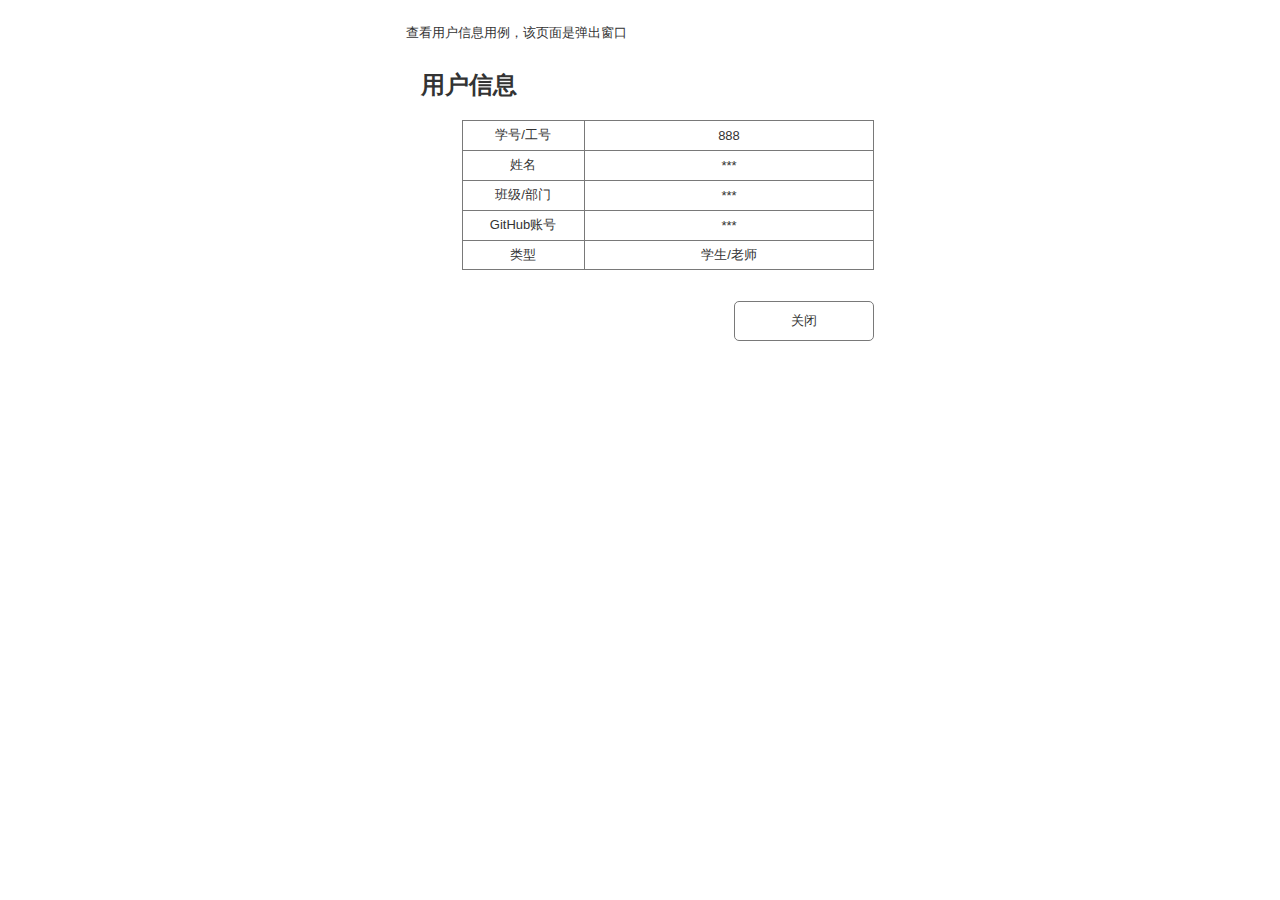
==== 查看用户信息.html @ 736f7444 "the initial edition" ====
﻿<!DOCTYPE html>
<html>
  <head>
    <title>查看用户信息</title>
    <meta http-equiv="X-UA-Compatible" content="IE=edge"/>
    <meta http-equiv="content-type" content="text/html; charset=utf-8"/>
    <link href="resources/css/axure_rp_page.css" type="text/css" rel="stylesheet"/>
    <link href="data/styles.css" type="text/css" rel="stylesheet"/>
    <link href="files/查看用户信息/styles.css" type="text/css" rel="stylesheet"/>
    <script src="resources/scripts/jquery-3.2.1.min.js"></script>
    <script src="resources/scripts/axure/axQuery.js"></script>
    <script src="resources/scripts/axure/globals.js"></script>
    <script src="resources/scripts/axutils.js"></script>
    <script src="resources/scripts/axure/annotation.js"></script>
    <script src="resources/scripts/axure/axQuery.std.js"></script>
    <script src="resources/scripts/axure/doc.js"></script>
    <script src="resources/scripts/messagecenter.js"></script>
    <script src="resources/scripts/axure/events.js"></script>
    <script src="resources/scripts/axure/recording.js"></script>
    <script src="resources/scripts/axure/action.js"></script>
    <script src="resources/scripts/axure/expr.js"></script>
    <script src="resources/scripts/axure/geometry.js"></script>
    <script src="resources/scripts/axure/flyout.js"></script>
    <script src="resources/scripts/axure/model.js"></script>
    <script src="resources/scripts/axure/repeater.js"></script>
    <script src="resources/scripts/axure/sto.js"></script>
    <script src="resources/scripts/axure/utils.temp.js"></script>
    <script src="resources/scripts/axure/variables.js"></script>
    <script src="resources/scripts/axure/drag.js"></script>
    <script src="resources/scripts/axure/move.js"></script>
    <script src="resources/scripts/axure/visibility.js"></script>
    <script src="resources/scripts/axure/style.js"></script>
    <script src="resources/scripts/axure/adaptive.js"></script>
    <script src="resources/scripts/axure/tree.js"></script>
    <script src="resources/scripts/axure/init.temp.js"></script>
    <script src="resources/scripts/axure/legacy.js"></script>
    <script src="resources/scripts/axure/viewer.js"></script>
    <script src="resources/scripts/axure/math.js"></script>
    <script src="resources/scripts/axure/jquery.nicescroll.min.js"></script>
    <script src="data/document.js"></script>
    <script src="files/查看用户信息/data.js"></script>
    <script type="text/javascript">
      $axure.utils.getTransparentGifPath = function() { return 'resources/images/transparent.gif'; };
      $axure.utils.getOtherPath = function() { return 'resources/Other.html'; };
      $axure.utils.getReloadPath = function() { return 'resources/reload.html'; };
    </script>
  </head>
  <body>
    <div id="base" class="">

      <!-- Unnamed (矩形) -->
      <div id="u257" class="ax_default _文本段落">
        <div id="u257_div" class=""></div>
        <div id="u257_text" class="text ">
          <p><span>查看用户信息用例，该页面是弹出窗口</span></p>
        </div>
      </div>

      <!-- Unnamed (表格) -->
      <div id="u258" class="ax_default">

        <!-- Unnamed (单元格) -->
        <div id="u259" class="ax_default table_cell">
          <img id="u259_img" class="img " src="images/查看用户信息/u259.png"/>
          <div id="u259_text" class="text ">
            <p><span>学号/工号</span></p>
          </div>
        </div>

        <!-- Unnamed (单元格) -->
        <div id="u260" class="ax_default table_cell">
          <img id="u260_img" class="img " src="images/查看用户信息/u260.png"/>
          <div id="u260_text" class="text ">
            <p><span>888</span></p>
          </div>
        </div>

        <!-- Unnamed (单元格) -->
        <div id="u261" class="ax_default table_cell">
          <img id="u261_img" class="img " src="images/查看用户信息/u259.png"/>
          <div id="u261_text" class="text ">
            <p><span>姓名</span></p>
          </div>
        </div>

        <!-- Unnamed (单元格) -->
        <div id="u262" class="ax_default table_cell">
          <img id="u262_img" class="img " src="images/查看用户信息/u260.png"/>
          <div id="u262_text" class="text ">
            <p><span>***</span></p>
          </div>
        </div>

        <!-- Unnamed (单元格) -->
        <div id="u263" class="ax_default table_cell">
          <img id="u263_img" class="img " src="images/查看用户信息/u259.png"/>
          <div id="u263_text" class="text ">
            <p><span>班级/部门</span></p>
          </div>
        </div>

        <!-- Unnamed (单元格) -->
        <div id="u264" class="ax_default table_cell">
          <img id="u264_img" class="img " src="images/查看用户信息/u260.png"/>
          <div id="u264_text" class="text ">
            <p><span>***</span></p>
          </div>
        </div>

        <!-- Unnamed (单元格) -->
        <div id="u265" class="ax_default table_cell">
          <img id="u265_img" class="img " src="images/查看用户信息/u259.png"/>
          <div id="u265_text" class="text ">
            <p><span>GitHub账号</span></p>
          </div>
        </div>

        <!-- Unnamed (单元格) -->
        <div id="u266" class="ax_default table_cell">
          <img id="u266_img" class="img " src="images/查看用户信息/u260.png"/>
          <div id="u266_text" class="text ">
            <p><span>***</span></p>
          </div>
        </div>

        <!-- Unnamed (单元格) -->
        <div id="u267" class="ax_default table_cell">
          <img id="u267_img" class="img " src="images/查看用户信息/u267.png"/>
          <div id="u267_text" class="text ">
            <p><span>类型</span></p>
          </div>
        </div>

        <!-- Unnamed (单元格) -->
        <div id="u268" class="ax_default table_cell">
          <img id="u268_img" class="img " src="images/查看用户信息/u268.png"/>
          <div id="u268_text" class="text ">
            <p><span>学生/老师</span></p>
          </div>
        </div>
      </div>

      <!-- Unnamed (矩形) -->
      <div id="u269" class="ax_default _二级标题">
        <div id="u269_div" class=""></div>
        <div id="u269_text" class="text ">
          <p><span>用户信息</span></p>
        </div>
      </div>

      <!-- Unnamed (矩形) -->
      <div id="u270" class="ax_default button">
        <div id="u270_div" class=""></div>
        <div id="u270_text" class="text ">
          <p><span>关闭</span></p>
        </div>
      </div>
    </div>
    <script src="resources/scripts/axure/ios.js"></script>
  </body>
</html>
---- resources/css/axure_rp_page.css ----
﻿/* so the window resize fires within a frame in IE7 */
html, body {
    height: 100%;
}

.mobileFrameCursor div * {
    cursor: inherit !important;
}

a {
    color: inherit;
}

p {
    margin: 0px;
    text-rendering: optimizeLegibility;
    font-feature-settings: "kern" 1;
    -webkit-font-feature-settings: "kern";
    -moz-font-feature-settings: "kern";
    -moz-font-feature-settings: "kern=1";
    font-kerning: normal;
}

ul {
    margin:0px;
}

iframe {
    background: #FFFFFF;
}

/* to match IE with C, FF */
input {
    padding: 1px 0px 1px 0px;
    box-sizing: border-box;
    -moz-box-sizing: border-box;
}

input[type=text]::-ms-clear {
    width: 0;
    height: 0;
    display: none;
}

textarea {
    margin: 0px;
    box-sizing: border-box;
    -moz-box-sizing: border-box;
}

.focused:focus, .selectedFocused:focus {
    outline: none;
}

div.intcases {
    font-family: arial; 
    font-size: 12px;
    text-align:left; 
    border:1px solid #AAA; 
    background:#FFF none repeat scroll 0% 0%; 
    z-index:9999; 
    visibility:hidden; 
    position:absolute;
    padding: 0px;
    border-radius: 3px;
    white-space: nowrap;
}

div.intcaselink {
    cursor: pointer;
    padding: 3px 8px 3px 8px;
    margin: 5px;
    background:#EEE none repeat scroll 0% 0%; 
    border:1px solid #AAA;
    border-radius: 3px;
}

div.refpageimage {
    position: absolute;
    left: 0px;
    top: 0px;
    font-size: 0px;
    width: 16px;
    height: 16px;
    cursor: pointer;
    background-image: url(images/newwindow.gif);
    background-repeat: no-repeat;
}

div.annnoteimage {
    position: absolute;
    left: 0px;
    top: 0px;
    font-size: 0px;
    /*width: 16px;
    height: 12px;*/
    cursor: help;
    /*background-image: url(images/note.gif);*/
    /*background-repeat: no-repeat;*/
    width: 13px;
    height: 12px;
    padding-top: 1px;
    text-align: center;
    background-color: #138CDD;
    -moz-box-shadow: 1px 1px 3px #aaa;
    -webkit-box-shadow: 1px 1px 3px #aaa;
    box-shadow: 1px 1px 3px #aaa;
}

div.annnoteline {
    display: inline-block;
    width: 9px;
    height: 1px;
    border-bottom: 1px solid white;
    margin-top: 1px;
}

div.annnotelabel {
    /*position: absolute;
    left: 0px;
    top: 0px;*/
    font-family: Helvetica,Arial;
    white-space: nowrap;
    
    padding-top: 1px;
    background-color: #fff849;
    font-size: 10px;
    font-weight: bold;
    line-height: 14px;
    margin-right: 3px;
    padding: 0px 4px;
    color: #000;

    -moz-box-shadow: 1px 1px 3px #aaa;
    -webkit-box-shadow: 1px 1px 3px #aaa;
    box-shadow: 1px 1px 3px #aaa;
}

div.annnote {
    display: flex;
    position: absolute;
    cursor: help;
    line-height: 14px;
}

.annotation {
    font-size: 12px;
    padding-left: 2px;
    margin-bottom: 5px;
}

.annotationName {
    /*font-size: 13px;
    font-weight: bold;
    margin-bottom: 3px;
    white-space: nowrap;*/

    font-family: 'Trebuchet MS';
    font-size: 14px;
    font-weight: bold;
    margin-bottom: 5px;
    white-space: nowrap;
}

.annotationValue {
    font-family: Arial, Helvetica, Sans-Serif;
    font-size: 12px;
    color: #4a4a4a;
    line-height: 21px;
    margin-bottom: 20px;
}

.noteLink {
    text-decoration: inherit;
    color: inherit;
}

.noteLink:hover {
    background-color: white;
}

/* this is a fix for the issue where dialogs jump around and takes the text-align from the body */
.dialogFix {
    position:absolute;
    text-align:left;
    border: 1px solid #8f949a;
}


@keyframes pulsate {
  from {
    box-shadow: 0 0 10px #15d6ba;
  }
  to {
    box-shadow: 0 0 20px #15d6ba;
  }
}

@-webkit-keyframes pulsate {
  from {
    -webkit-box-shadow: 0 0 10px #15d6ba;
    box-shadow: 0 0 10px #15d6ba;
  }
  to {
    -webkit-box-shadow: 0 0 20px #15d6ba;
    box-shadow: 0 0 20px #15d6ba;
  }
}
 
@-moz-keyframes pulsate {
  from {
    -moz-box-shadow: 0 0 10px #15d6ba;
    box-shadow: 0 0 10px #15d6ba;
  }
  to {
    -moz-box-shadow: 0 0 20px #15d6ba;
    box-shadow: 0 0 20px #15d6ba;
  }
}

.legacyPulsateBorder {
    /*border: 5px solid #15d6ba;
    margin: -5px;*/
    -moz-box-shadow: 0 0 10px 3px #15d6ba;
    box-shadow: 0 0 10px 3px #15d6ba;
}

.pulsateBorder {
  animation-name: pulsate;
  animation-timing-function: ease-in-out;
  animation-duration: 0.9s;
  animation-iteration-count: infinite;
  animation-direction: alternate;
  
  -webkit-animation-name: pulsate;
  -webkit-animation-timing-function: ease-in-out;
  -webkit-animation-duration: 0.9s;
  -webkit-animation-iteration-count: infinite;
  -webkit-animation-direction: alternate;

  -moz-animation-name: pulsate;
  -moz-animation-timing-function: ease-in-out;
  -moz-animation-duration: 0.9s;
  -moz-animation-iteration-count: infinite;
  -moz-animation-direction: alternate;
}

.ax_default_hidden, .ax_default_unplaced{
    display: none;
    visibility: hidden;
}

.widgetNoteSelected {
    -moz-box-shadow: 0 0 10px 3px #138CDD;
    box-shadow: 0 0 10px 3px #138CDD;
    /*-moz-box-shadow: 0 0 20px #3915d6;
    box-shadow: 0 0 20px #3915d6;*/
    /*border: 3px solid #3915d6;*/
    /*margin: -3px;*/
}


.singleImg {
    display: none;
    visibility: hidden;
}

#ios-safari {
    overflow: auto;
    -webkit-overflow-scrolling: touch;
}

#ios-safari-html {
    display: block;
    overflow: auto;
    -webkit-overflow-scrolling: touch;
    position: absolute;
    top: 0;
    left: 0;
    right: 0;
    bottom: 0;
}

#ios-safari-fixed {
    position: absolute;
    pointer-events: none;
    width: initial;
}

#ios-safari-fixed div {
    pointer-events: auto;
}
---- data/styles.css ----
﻿.ax_default {
  font-family:'Arial Normal', 'Arial', sans-serif;
  font-weight:400;
  font-style:normal;
  font-size:13px;
  letter-spacing:normal;
  color:#333333;
  vertical-align:none;
  text-align:center;
  line-height:normal;
  text-transform:none;
}
.box_1 {
}
.button {
}
._形状 {
}
._一级标题 {
  font-family:'Arial Normal', 'Arial', sans-serif;
  font-weight:bold;
  font-style:normal;
  font-size:32px;
  text-align:left;
}
._二级标题 {
  font-family:'Arial Normal', 'Arial', sans-serif;
  font-weight:bold;
  font-style:normal;
  font-size:24px;
  text-align:left;
}
._三级标题 {
  font-family:'Arial Normal', 'Arial', sans-serif;
  font-weight:bold;
  font-style:normal;
  font-size:18px;
  text-align:left;
}
._四级标题 {
  font-family:'Arial Normal', 'Arial', sans-serif;
  font-weight:bold;
  font-style:normal;
  font-size:14px;
  text-align:left;
}
._五级标题 {
  font-family:'Arial Normal', 'Arial', sans-serif;
  font-weight:bold;
  font-style:normal;
  text-align:left;
}
._六级标题 {
  font-family:'Arial Normal', 'Arial', sans-serif;
  font-weight:bold;
  font-style:normal;
  font-size:10px;
  text-align:left;
}
._文本段落 {
  text-align:left;
}
._文本链接 {
  color:#0000FF;
}
.text_link_mouse_over {
}
.text_link_mouse_down {
}
.arrow {
}
.text_field {
  color:#000000;
  text-align:left;
}
.droplist {
  color:#000000;
  text-align:left;
}
.table_cell {
}
._线段 {
}
.menu_item {
}
.form_hint {
  color:#999999;
}
.form_disabled {
}
._表单提示 {
  color:#999999;
}
._表单禁用 {
}
textarea, select, input, button { outline: none; }
---- files/查看用户信息/styles.css ----
﻿body {
  margin:0px;
  background-image:none;
  position:relative;
  left:-33px;
  width:468px;
  margin-left:auto;
  margin-right:auto;
  text-align:left;
}
.form_sketch {
  border-color:transparent;
  background-color:transparent;
}
#base {
  position:absolute;
  z-index:0;
}
#u257_div {
  border-width:0px;
  position:absolute;
  left:0px;
  top:0px;
  width:221px;
  height:15px;
  background:inherit;
  background-color:rgba(255, 255, 255, 0);
  border:none;
  border-radius:0px;
  -moz-box-shadow:none;
  -webkit-box-shadow:none;
  box-shadow:none;
}
#u257 {
  border-width:0px;
  position:absolute;
  left:33px;
  top:24px;
  width:221px;
  height:15px;
  display:flex;
}
#u257 .text {
  position:absolute;
  align-self:flex-start;
  padding:0px 0px 0px 0px;
  box-sizing:border-box;
  width:100%;
}
#u257_text {
  border-width:0px;
  white-space:nowrap;
  text-transform:none;
}
#u258 {
  border-width:0px;
  position:absolute;
  left:89px;
  top:120px;
  width:412px;
  height:150px;
}
#u259_img {
  border-width:0px;
  position:absolute;
  left:0px;
  top:0px;
  width:122px;
  height:30px;
}
#u259 {
  border-width:0px;
  position:absolute;
  left:0px;
  top:0px;
  width:122px;
  height:30px;
  display:flex;
}
#u259 .text {
  position:absolute;
  align-self:center;
  padding:2px 2px 2px 2px;
  box-sizing:border-box;
  width:100%;
}
#u259_text {
  border-width:0px;
  word-wrap:break-word;
  text-transform:none;
}
#u260_img {
  border-width:0px;
  position:absolute;
  left:0px;
  top:0px;
  width:290px;
  height:30px;
}
#u260 {
  border-width:0px;
  position:absolute;
  left:122px;
  top:0px;
  width:290px;
  height:30px;
  display:flex;
}
#u260 .text {
  position:absolute;
  align-self:center;
  padding:2px 2px 2px 2px;
  box-sizing:border-box;
  width:100%;
}
#u260_text {
  border-width:0px;
  word-wrap:break-word;
  text-transform:none;
}
#u261_img {
  border-width:0px;
  position:absolute;
  left:0px;
  top:0px;
  width:122px;
  height:30px;
}
#u261 {
  border-width:0px;
  position:absolute;
  left:0px;
  top:30px;
  width:122px;
  height:30px;
  display:flex;
}
#u261 .text {
  position:absolute;
  align-self:center;
  padding:2px 2px 2px 2px;
  box-sizing:border-box;
  width:100%;
}
#u261_text {
  border-width:0px;
  word-wrap:break-word;
  text-transform:none;
}
#u262_img {
  border-width:0px;
  position:absolute;
  left:0px;
  top:0px;
  width:290px;
  height:30px;
}
#u262 {
  border-width:0px;
  position:absolute;
  left:122px;
  top:30px;
  width:290px;
  height:30px;
  display:flex;
}
#u262 .text {
  position:absolute;
  align-self:center;
  padding:2px 2px 2px 2px;
  box-sizing:border-box;
  width:100%;
}
#u262_text {
  border-width:0px;
  word-wrap:break-word;
  text-transform:none;
}
#u263_img {
  border-width:0px;
  position:absolute;
  left:0px;
  top:0px;
  width:122px;
  height:30px;
}
#u263 {
  border-width:0px;
  position:absolute;
  left:0px;
  top:60px;
  width:122px;
  height:30px;
  display:flex;
}
#u263 .text {
  position:absolute;
  align-self:center;
  padding:2px 2px 2px 2px;
  box-sizing:border-box;
  width:100%;
}
#u263_text {
  border-width:0px;
  word-wrap:break-word;
  text-transform:none;
}
#u264_img {
  border-width:0px;
  position:absolute;
  left:0px;
  top:0px;
  width:290px;
  height:30px;
}
#u264 {
  border-width:0px;
  position:absolute;
  left:122px;
  top:60px;
  width:290px;
  height:30px;
  display:flex;
}
#u264 .text {
  position:absolute;
  align-self:center;
  padding:2px 2px 2px 2px;
  box-sizing:border-box;
  width:100%;
}
#u264_text {
  border-width:0px;
  word-wrap:break-word;
  text-transform:none;
}
#u265_img {
  border-width:0px;
  position:absolute;
  left:0px;
  top:0px;
  width:122px;
  height:30px;
}
#u265 {
  border-width:0px;
  position:absolute;
  left:0px;
  top:90px;
  width:122px;
  height:30px;
  display:flex;
}
#u265 .text {
  position:absolute;
  align-self:center;
  padding:2px 2px 2px 2px;
  box-sizing:border-box;
  width:100%;
}
#u265_text {
  border-width:0px;
  word-wrap:break-word;
  text-transform:none;
}
#u266_img {
  border-width:0px;
  position:absolute;
  left:0px;
  top:0px;
  width:290px;
  height:30px;
}
#u266 {
  border-width:0px;
  position:absolute;
  left:122px;
  top:90px;
  width:290px;
  height:30px;
  display:flex;
}
#u266 .text {
  position:absolute;
  align-self:center;
  padding:2px 2px 2px 2px;
  box-sizing:border-box;
  width:100%;
}
#u266_text {
  border-width:0px;
  word-wrap:break-word;
  text-transform:none;
}
#u267_img {
  border-width:0px;
  position:absolute;
  left:0px;
  top:0px;
  width:122px;
  height:30px;
}
#u267 {
  border-width:0px;
  position:absolute;
  left:0px;
  top:120px;
  width:122px;
  height:30px;
  display:flex;
}
#u267 .text {
  position:absolute;
  align-self:center;
  padding:2px 2px 2px 2px;
  box-sizing:border-box;
  width:100%;
}
#u267_text {
  border-width:0px;
  word-wrap:break-word;
  text-transform:none;
}
#u268_img {
  border-width:0px;
  position:absolute;
  left:0px;
  top:0px;
  width:290px;
  height:30px;
}
#u268 {
  border-width:0px;
  position:absolute;
  left:122px;
  top:120px;
  width:290px;
  height:30px;
  display:flex;
}
#u268 .text {
  position:absolute;
  align-self:center;
  padding:2px 2px 2px 2px;
  box-sizing:border-box;
  width:100%;
}
#u268_text {
  border-width:0px;
  word-wrap:break-word;
  text-transform:none;
}
#u269_div {
  border-width:0px;
  position:absolute;
  left:0px;
  top:0px;
  width:96px;
  height:28px;
  background:inherit;
  background-color:rgba(255, 255, 255, 0);
  border:none;
  border-radius:0px;
  -moz-box-shadow:none;
  -webkit-box-shadow:none;
  box-shadow:none;
  font-family:'Arial Negreta', 'Arial Normal', 'Arial', sans-serif;
  font-weight:700;
  font-style:normal;
}
#u269 {
  border-width:0px;
  position:absolute;
  left:48px;
  top:69px;
  width:96px;
  height:28px;
  display:flex;
  font-family:'Arial Negreta', 'Arial Normal', 'Arial', sans-serif;
  font-weight:700;
  font-style:normal;
}
#u269 .text {
  position:absolute;
  align-self:flex-start;
  padding:0px 0px 0px 0px;
  box-sizing:border-box;
  width:100%;
}
#u269_text {
  border-width:0px;
  white-space:nowrap;
  text-transform:none;
}
#u270_div {
  border-width:0px;
  position:absolute;
  left:0px;
  top:0px;
  width:140px;
  height:40px;
  background:inherit;
  background-color:rgba(255, 255, 255, 1);
  box-sizing:border-box;
  border-width:1px;
  border-style:solid;
  border-color:rgba(121, 121, 121, 1);
  border-radius:5px;
  -moz-box-shadow:none;
  -webkit-box-shadow:none;
  box-shadow:none;
}
#u270 {
  border-width:0px;
  position:absolute;
  left:361px;
  top:301px;
  width:140px;
  height:40px;
  display:flex;
}
#u270 .text {
  position:absolute;
  align-self:center;
  padding:2px 2px 2px 2px;
  box-sizing:border-box;
  width:100%;
}
#u270_text {
  border-width:0px;
  word-wrap:break-word;
  text-transform:none;
}
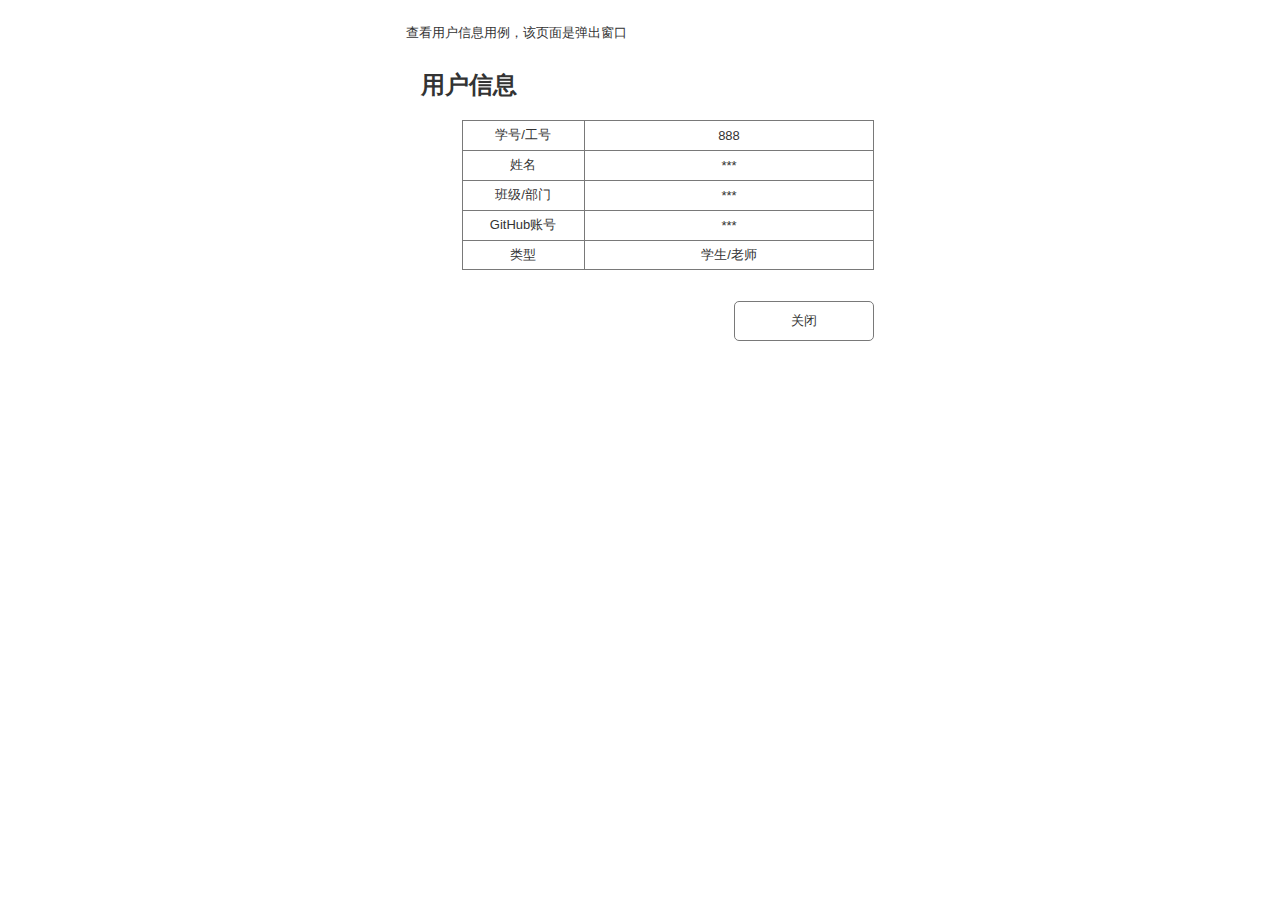
==== commit 9a1983ac: "the initial edition" ====
--- a/查看用户信息.html
+++ b/查看用户信息.html
@@ -49,109 +49,109 @@
     <div id="base" class="">
 
       <!-- Unnamed (矩形) -->
-      <div id="u257" class="ax_default _文本段落">
-        <div id="u257_div" class=""></div>
-        <div id="u257_text" class="text ">
+      <div id="u268" class="ax_default _文本段落">
+        <div id="u268_div" class=""></div>
+        <div id="u268_text" class="text ">
           <p><span>查看用户信息用例，该页面是弹出窗口</span></p>
         </div>
       </div>
 
       <!-- Unnamed (表格) -->
-      <div id="u258" class="ax_default">
+      <div id="u269" class="ax_default">
 
         <!-- Unnamed (单元格) -->
-        <div id="u259" class="ax_default table_cell">
-          <img id="u259_img" class="img " src="images/查看用户信息/u259.png"/>
-          <div id="u259_text" class="text ">
+        <div id="u270" class="ax_default table_cell">
+          <img id="u270_img" class="img " src="images/查看用户信息/u270.png"/>
+          <div id="u270_text" class="text ">
             <p><span>学号/工号</span></p>
           </div>
         </div>
 
         <!-- Unnamed (单元格) -->
-        <div id="u260" class="ax_default table_cell">
-          <img id="u260_img" class="img " src="images/查看用户信息/u260.png"/>
-          <div id="u260_text" class="text ">
+        <div id="u271" class="ax_default table_cell">
+          <img id="u271_img" class="img " src="images/查看用户信息/u271.png"/>
+          <div id="u271_text" class="text ">
             <p><span>888</span></p>
           </div>
         </div>
 
         <!-- Unnamed (单元格) -->
-        <div id="u261" class="ax_default table_cell">
-          <img id="u261_img" class="img " src="images/查看用户信息/u259.png"/>
-          <div id="u261_text" class="text ">
+        <div id="u272" class="ax_default table_cell">
+          <img id="u272_img" class="img " src="images/查看用户信息/u270.png"/>
+          <div id="u272_text" class="text ">
             <p><span>姓名</span></p>
           </div>
         </div>
 
         <!-- Unnamed (单元格) -->
-        <div id="u262" class="ax_default table_cell">
-          <img id="u262_img" class="img " src="images/查看用户信息/u260.png"/>
-          <div id="u262_text" class="text ">
+        <div id="u273" class="ax_default table_cell">
+          <img id="u273_img" class="img " src="images/查看用户信息/u271.png"/>
+          <div id="u273_text" class="text ">
             <p><span>***</span></p>
           </div>
         </div>
 
         <!-- Unnamed (单元格) -->
-        <div id="u263" class="ax_default table_cell">
-          <img id="u263_img" class="img " src="images/查看用户信息/u259.png"/>
-          <div id="u263_text" class="text ">
+        <div id="u274" class="ax_default table_cell">
+          <img id="u274_img" class="img " src="images/查看用户信息/u270.png"/>
+          <div id="u274_text" class="text ">
             <p><span>班级/部门</span></p>
           </div>
         </div>
 
         <!-- Unnamed (单元格) -->
-        <div id="u264" class="ax_default table_cell">
-          <img id="u264_img" class="img " src="images/查看用户信息/u260.png"/>
-          <div id="u264_text" class="text ">
+        <div id="u275" class="ax_default table_cell">
+          <img id="u275_img" class="img " src="images/查看用户信息/u271.png"/>
+          <div id="u275_text" class="text ">
             <p><span>***</span></p>
           </div>
         </div>
 
         <!-- Unnamed (单元格) -->
-        <div id="u265" class="ax_default table_cell">
-          <img id="u265_img" class="img " src="images/查看用户信息/u259.png"/>
-          <div id="u265_text" class="text ">
+        <div id="u276" class="ax_default table_cell">
+          <img id="u276_img" class="img " src="images/查看用户信息/u270.png"/>
+          <div id="u276_text" class="text ">
             <p><span>GitHub账号</span></p>
           </div>
         </div>
 
         <!-- Unnamed (单元格) -->
-        <div id="u266" class="ax_default table_cell">
-          <img id="u266_img" class="img " src="images/查看用户信息/u260.png"/>
-          <div id="u266_text" class="text ">
+        <div id="u277" class="ax_default table_cell">
+          <img id="u277_img" class="img " src="images/查看用户信息/u271.png"/>
+          <div id="u277_text" class="text ">
             <p><span>***</span></p>
           </div>
         </div>
 
         <!-- Unnamed (单元格) -->
-        <div id="u267" class="ax_default table_cell">
-          <img id="u267_img" class="img " src="images/查看用户信息/u267.png"/>
-          <div id="u267_text" class="text ">
+        <div id="u278" class="ax_default table_cell">
+          <img id="u278_img" class="img " src="images/查看用户信息/u278.png"/>
+          <div id="u278_text" class="text ">
             <p><span>类型</span></p>
           </div>
         </div>
 
         <!-- Unnamed (单元格) -->
-        <div id="u268" class="ax_default table_cell">
-          <img id="u268_img" class="img " src="images/查看用户信息/u268.png"/>
-          <div id="u268_text" class="text ">
+        <div id="u279" class="ax_default table_cell">
+          <img id="u279_img" class="img " src="images/查看用户信息/u279.png"/>
+          <div id="u279_text" class="text ">
             <p><span>学生/老师</span></p>
           </div>
         </div>
       </div>
 
       <!-- Unnamed (矩形) -->
-      <div id="u269" class="ax_default _二级标题">
-        <div id="u269_div" class=""></div>
-        <div id="u269_text" class="text ">
+      <div id="u280" class="ax_default _二级标题">
+        <div id="u280_div" class=""></div>
+        <div id="u280_text" class="text ">
           <p><span>用户信息</span></p>
         </div>
       </div>
 
       <!-- Unnamed (矩形) -->
-      <div id="u270" class="ax_default button">
-        <div id="u270_div" class=""></div>
-        <div id="u270_text" class="text ">
+      <div id="u281" class="ax_default button">
+        <div id="u281_div" class=""></div>
+        <div id="u281_text" class="text ">
           <p><span>关闭</span></p>
         </div>
       </div>
--- a/data/styles.css
+++ b/data/styles.css
@@ -77,6 +77,12 @@
   color:#000000;
   text-align:left;
 }
+.checkbox {
+  text-align:left;
+}
+.radio_button {
+  text-align:left;
+}
 .table_cell {
 }
 ._线段 {
--- a/files/查看用户信息/styles.css
+++ b/files/查看用户信息/styles.css
@@ -16,7 +16,7 @@
   position:absolute;
   z-index:0;
 }
-#u257_div {
+#u268_div {
   border-width:0px;
   position:absolute;
   left:0px;
@@ -31,7 +31,7 @@
   -webkit-box-shadow:none;
   box-shadow:none;
 }
-#u257 {
+#u268 {
   border-width:0px;
   position:absolute;
   left:33px;
@@ -40,19 +40,19 @@
   height:15px;
   display:flex;
 }
-#u257 .text {
+#u268 .text {
   position:absolute;
   align-self:flex-start;
   padding:0px 0px 0px 0px;
   box-sizing:border-box;
   width:100%;
 }
-#u257_text {
+#u268_text {
   border-width:0px;
   white-space:nowrap;
   text-transform:none;
 }
-#u258 {
+#u269 {
   border-width:0px;
   position:absolute;
   left:89px;
@@ -60,44 +60,44 @@
   width:412px;
   height:150px;
 }
-#u259_img {
-  border-width:0px;
-  position:absolute;
-  left:0px;
-  top:0px;
-  width:122px;
-  height:30px;
-}
-#u259 {
-  border-width:0px;
-  position:absolute;
-  left:0px;
-  top:0px;
-  width:122px;
-  height:30px;
-  display:flex;
-}
-#u259 .text {
-  position:absolute;
-  align-self:center;
-  padding:2px 2px 2px 2px;
-  box-sizing:border-box;
-  width:100%;
-}
-#u259_text {
-  border-width:0px;
-  word-wrap:break-word;
-  text-transform:none;
-}
-#u260_img {
-  border-width:0px;
-  position:absolute;
-  left:0px;
-  top:0px;
-  width:290px;
-  height:30px;
-}
-#u260 {
+#u270_img {
+  border-width:0px;
+  position:absolute;
+  left:0px;
+  top:0px;
+  width:122px;
+  height:30px;
+}
+#u270 {
+  border-width:0px;
+  position:absolute;
+  left:0px;
+  top:0px;
+  width:122px;
+  height:30px;
+  display:flex;
+}
+#u270 .text {
+  position:absolute;
+  align-self:center;
+  padding:2px 2px 2px 2px;
+  box-sizing:border-box;
+  width:100%;
+}
+#u270_text {
+  border-width:0px;
+  word-wrap:break-word;
+  text-transform:none;
+}
+#u271_img {
+  border-width:0px;
+  position:absolute;
+  left:0px;
+  top:0px;
+  width:290px;
+  height:30px;
+}
+#u271 {
   border-width:0px;
   position:absolute;
   left:122px;
@@ -106,27 +106,27 @@
   height:30px;
   display:flex;
 }
-#u260 .text {
-  position:absolute;
-  align-self:center;
-  padding:2px 2px 2px 2px;
-  box-sizing:border-box;
-  width:100%;
-}
-#u260_text {
-  border-width:0px;
-  word-wrap:break-word;
-  text-transform:none;
-}
-#u261_img {
-  border-width:0px;
-  position:absolute;
-  left:0px;
-  top:0px;
-  width:122px;
-  height:30px;
-}
-#u261 {
+#u271 .text {
+  position:absolute;
+  align-self:center;
+  padding:2px 2px 2px 2px;
+  box-sizing:border-box;
+  width:100%;
+}
+#u271_text {
+  border-width:0px;
+  word-wrap:break-word;
+  text-transform:none;
+}
+#u272_img {
+  border-width:0px;
+  position:absolute;
+  left:0px;
+  top:0px;
+  width:122px;
+  height:30px;
+}
+#u272 {
   border-width:0px;
   position:absolute;
   left:0px;
@@ -135,27 +135,27 @@
   height:30px;
   display:flex;
 }
-#u261 .text {
-  position:absolute;
-  align-self:center;
-  padding:2px 2px 2px 2px;
-  box-sizing:border-box;
-  width:100%;
-}
-#u261_text {
-  border-width:0px;
-  word-wrap:break-word;
-  text-transform:none;
-}
-#u262_img {
-  border-width:0px;
-  position:absolute;
-  left:0px;
-  top:0px;
-  width:290px;
-  height:30px;
-}
-#u262 {
+#u272 .text {
+  position:absolute;
+  align-self:center;
+  padding:2px 2px 2px 2px;
+  box-sizing:border-box;
+  width:100%;
+}
+#u272_text {
+  border-width:0px;
+  word-wrap:break-word;
+  text-transform:none;
+}
+#u273_img {
+  border-width:0px;
+  position:absolute;
+  left:0px;
+  top:0px;
+  width:290px;
+  height:30px;
+}
+#u273 {
   border-width:0px;
   position:absolute;
   left:122px;
@@ -164,27 +164,27 @@
   height:30px;
   display:flex;
 }
-#u262 .text {
-  position:absolute;
-  align-self:center;
-  padding:2px 2px 2px 2px;
-  box-sizing:border-box;
-  width:100%;
-}
-#u262_text {
-  border-width:0px;
-  word-wrap:break-word;
-  text-transform:none;
-}
-#u263_img {
-  border-width:0px;
-  position:absolute;
-  left:0px;
-  top:0px;
-  width:122px;
-  height:30px;
-}
-#u263 {
+#u273 .text {
+  position:absolute;
+  align-self:center;
+  padding:2px 2px 2px 2px;
+  box-sizing:border-box;
+  width:100%;
+}
+#u273_text {
+  border-width:0px;
+  word-wrap:break-word;
+  text-transform:none;
+}
+#u274_img {
+  border-width:0px;
+  position:absolute;
+  left:0px;
+  top:0px;
+  width:122px;
+  height:30px;
+}
+#u274 {
   border-width:0px;
   position:absolute;
   left:0px;
@@ -193,27 +193,27 @@
   height:30px;
   display:flex;
 }
-#u263 .text {
-  position:absolute;
-  align-self:center;
-  padding:2px 2px 2px 2px;
-  box-sizing:border-box;
-  width:100%;
-}
-#u263_text {
-  border-width:0px;
-  word-wrap:break-word;
-  text-transform:none;
-}
-#u264_img {
-  border-width:0px;
-  position:absolute;
-  left:0px;
-  top:0px;
-  width:290px;
-  height:30px;
-}
-#u264 {
+#u274 .text {
+  position:absolute;
+  align-self:center;
+  padding:2px 2px 2px 2px;
+  box-sizing:border-box;
+  width:100%;
+}
+#u274_text {
+  border-width:0px;
+  word-wrap:break-word;
+  text-transform:none;
+}
+#u275_img {
+  border-width:0px;
+  position:absolute;
+  left:0px;
+  top:0px;
+  width:290px;
+  height:30px;
+}
+#u275 {
   border-width:0px;
   position:absolute;
   left:122px;
@@ -222,27 +222,27 @@
   height:30px;
   display:flex;
 }
-#u264 .text {
-  position:absolute;
-  align-self:center;
-  padding:2px 2px 2px 2px;
-  box-sizing:border-box;
-  width:100%;
-}
-#u264_text {
-  border-width:0px;
-  word-wrap:break-word;
-  text-transform:none;
-}
-#u265_img {
-  border-width:0px;
-  position:absolute;
-  left:0px;
-  top:0px;
-  width:122px;
-  height:30px;
-}
-#u265 {
+#u275 .text {
+  position:absolute;
+  align-self:center;
+  padding:2px 2px 2px 2px;
+  box-sizing:border-box;
+  width:100%;
+}
+#u275_text {
+  border-width:0px;
+  word-wrap:break-word;
+  text-transform:none;
+}
+#u276_img {
+  border-width:0px;
+  position:absolute;
+  left:0px;
+  top:0px;
+  width:122px;
+  height:30px;
+}
+#u276 {
   border-width:0px;
   position:absolute;
   left:0px;
@@ -251,27 +251,27 @@
   height:30px;
   display:flex;
 }
-#u265 .text {
-  position:absolute;
-  align-self:center;
-  padding:2px 2px 2px 2px;
-  box-sizing:border-box;
-  width:100%;
-}
-#u265_text {
-  border-width:0px;
-  word-wrap:break-word;
-  text-transform:none;
-}
-#u266_img {
-  border-width:0px;
-  position:absolute;
-  left:0px;
-  top:0px;
-  width:290px;
-  height:30px;
-}
-#u266 {
+#u276 .text {
+  position:absolute;
+  align-self:center;
+  padding:2px 2px 2px 2px;
+  box-sizing:border-box;
+  width:100%;
+}
+#u276_text {
+  border-width:0px;
+  word-wrap:break-word;
+  text-transform:none;
+}
+#u277_img {
+  border-width:0px;
+  position:absolute;
+  left:0px;
+  top:0px;
+  width:290px;
+  height:30px;
+}
+#u277 {
   border-width:0px;
   position:absolute;
   left:122px;
@@ -280,27 +280,27 @@
   height:30px;
   display:flex;
 }
-#u266 .text {
-  position:absolute;
-  align-self:center;
-  padding:2px 2px 2px 2px;
-  box-sizing:border-box;
-  width:100%;
-}
-#u266_text {
-  border-width:0px;
-  word-wrap:break-word;
-  text-transform:none;
-}
-#u267_img {
-  border-width:0px;
-  position:absolute;
-  left:0px;
-  top:0px;
-  width:122px;
-  height:30px;
-}
-#u267 {
+#u277 .text {
+  position:absolute;
+  align-self:center;
+  padding:2px 2px 2px 2px;
+  box-sizing:border-box;
+  width:100%;
+}
+#u277_text {
+  border-width:0px;
+  word-wrap:break-word;
+  text-transform:none;
+}
+#u278_img {
+  border-width:0px;
+  position:absolute;
+  left:0px;
+  top:0px;
+  width:122px;
+  height:30px;
+}
+#u278 {
   border-width:0px;
   position:absolute;
   left:0px;
@@ -309,27 +309,27 @@
   height:30px;
   display:flex;
 }
-#u267 .text {
-  position:absolute;
-  align-self:center;
-  padding:2px 2px 2px 2px;
-  box-sizing:border-box;
-  width:100%;
-}
-#u267_text {
-  border-width:0px;
-  word-wrap:break-word;
-  text-transform:none;
-}
-#u268_img {
-  border-width:0px;
-  position:absolute;
-  left:0px;
-  top:0px;
-  width:290px;
-  height:30px;
-}
-#u268 {
+#u278 .text {
+  position:absolute;
+  align-self:center;
+  padding:2px 2px 2px 2px;
+  box-sizing:border-box;
+  width:100%;
+}
+#u278_text {
+  border-width:0px;
+  word-wrap:break-word;
+  text-transform:none;
+}
+#u279_img {
+  border-width:0px;
+  position:absolute;
+  left:0px;
+  top:0px;
+  width:290px;
+  height:30px;
+}
+#u279 {
   border-width:0px;
   position:absolute;
   left:122px;
@@ -338,19 +338,19 @@
   height:30px;
   display:flex;
 }
-#u268 .text {
-  position:absolute;
-  align-self:center;
-  padding:2px 2px 2px 2px;
-  box-sizing:border-box;
-  width:100%;
-}
-#u268_text {
-  border-width:0px;
-  word-wrap:break-word;
-  text-transform:none;
-}
-#u269_div {
+#u279 .text {
+  position:absolute;
+  align-self:center;
+  padding:2px 2px 2px 2px;
+  box-sizing:border-box;
+  width:100%;
+}
+#u279_text {
+  border-width:0px;
+  word-wrap:break-word;
+  text-transform:none;
+}
+#u280_div {
   border-width:0px;
   position:absolute;
   left:0px;
@@ -368,7 +368,7 @@
   font-weight:700;
   font-style:normal;
 }
-#u269 {
+#u280 {
   border-width:0px;
   position:absolute;
   left:48px;
@@ -380,19 +380,19 @@
   font-weight:700;
   font-style:normal;
 }
-#u269 .text {
+#u280 .text {
   position:absolute;
   align-self:flex-start;
   padding:0px 0px 0px 0px;
   box-sizing:border-box;
   width:100%;
 }
-#u269_text {
+#u280_text {
   border-width:0px;
   white-space:nowrap;
   text-transform:none;
 }
-#u270_div {
+#u281_div {
   border-width:0px;
   position:absolute;
   left:0px;
@@ -410,7 +410,7 @@
   -webkit-box-shadow:none;
   box-shadow:none;
 }
-#u270 {
+#u281 {
   border-width:0px;
   position:absolute;
   left:361px;
@@ -419,15 +419,15 @@
   height:40px;
   display:flex;
 }
-#u270 .text {
-  position:absolute;
-  align-self:center;
-  padding:2px 2px 2px 2px;
-  box-sizing:border-box;
-  width:100%;
-}
-#u270_text {
-  border-width:0px;
-  word-wrap:break-word;
-  text-transform:none;
-}
+#u281 .text {
+  position:absolute;
+  align-self:center;
+  padding:2px 2px 2px 2px;
+  box-sizing:border-box;
+  width:100%;
+}
+#u281_text {
+  border-width:0px;
+  word-wrap:break-word;
+  text-transform:none;
+}
